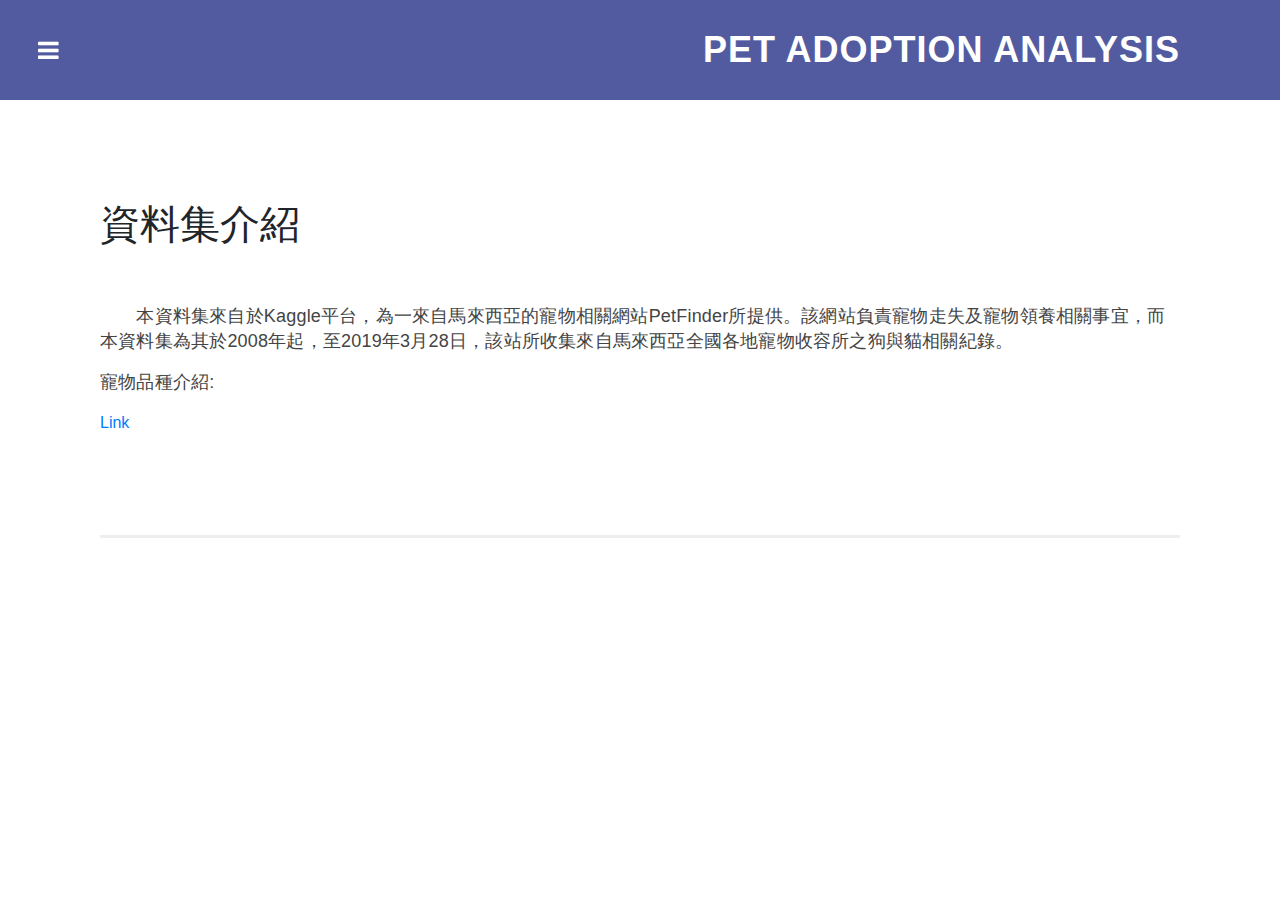
==== visual_page/index2.html @ 9de92f59 "Add files via upload" ====
<!DOCTYPE html>
<html lang="en">

  <head>

    <meta charset="utf-8">
    <meta name="viewport" content="width=device-width, initial-scale=1, shrink-to-fit=no">
    <meta name="description" content="">
    <meta name="author" content="">
    <link href="https://fonts.googleapis.com/css?family=Roboto:100,300,400,500,700" rel="stylesheet">

    <title>Pet Adoption Analysis</title>

    <!-- Bootstrap core CSS -->
    <link href="vendor/bootstrap/css/bootstrap.min.css" rel="stylesheet">

<!--
Ramayana CSS Template
https://templatemo.com/tm-529-ramayana
-->

    <!-- Additional CSS Files -->
    <link rel="stylesheet" href="assets/css/fontawesome.css">
    <link rel="stylesheet" href="assets/css/templatemo-style.css">
    <link rel="stylesheet" href="assets/css/owl.css">

  </head>

<body class="is-preload">

    <!-- Wrapper -->
    <div id="wrapper">

      <!-- Main -->
        <div id="main">
          <div class="inner">

            <!-- Header -->
            <header id="header">
              <div class="logo">
                <a href="index.html">Pet Adoption Analysis</a>
              </div>
            </header>

            <!-- Right Image -->
            <section class="top-image">
              <h1>資料集介紹</h1>
              <br><br>
              <p>&emsp;&emsp;本資料集來自於Kaggle平台，為一來自馬來西亞的寵物相關網站PetFinder所提供。該網站負責寵物走失及寵物領養相關事宜，而本資料集為其於2008年起，至2019年3月28日，該站所收集來自馬來西亞全國各地寵物收容所之狗與貓相關紀錄。<p>
              <p>寵物品種介紹:</p>
              <a href="https://docs.google.com/spreadsheets/d/11t5QwK6LtjKTc1m5qfWFyY56KQp7-tIsOYY-1ziPknU/edit#gid=549237837">Link</a>
              
          </div>
        </div>

      <!-- Sidebar -->
        <div id="sidebar">

          <div class="inner">

            <!-- Search Box -->
            <section id="search" class="alt">
              <form method="get" action="#">
                <input type="text" name="search" id="search" placeholder="Search..." />
              </form>
            </section>
              
            <!-- Menu -->
            <nav id="menu">
              <ul>
                <li><a href="index.html">Homepage</a></li>
                <li><a href="simple_page.html">Infographic</a></li>
                <li><a href="index2.html">Data infomation</a></li>
                <!--<li>
                  <span class="opener">Dropdown One</span>
                  <ul>
                    <li><a href="#">First Sub Menu</a></li>
                    <li><a href="#">Second Sub Menu</a></li>
                    <li><a href="#">Third Sub Menu</a></li>
                  </ul>
                </li>
                <li>
                  <span class="opener">Dropdown Two</span>
                  <ul>
                    <li><a href="#">Sub Menu #1</a></li>
                    <li><a href="#">Sub Menu #2</a></li>
                    <li><a href="#">Sub Menu #3</a></li>
                  </ul>
                </li>-->
                <li><a href="https://www.kaggle.com/c/petfinder-adoption-prediction/data">Dataset Link</a></li>
                <p style="color: white ;font-size:15px">資料來源: Kaggle
                  <br>時間區間: 2008~2019
                  <br>資料筆數: 14993筆
                  <br>位置: 馬來西亞各區
                </p>
              </ul>
            </nav>

            <!-- Footer -->
            <footer id="footer">
              <p class="copyright">Copyright &copy; 2021
                <br>巨量資料管理學系
                <br>Made by: 賴祐全、劉濬綸、孫佑鈞
                <br>課程名稱: 109視覺化課程
                <br>指導教授: 黃福銘老師

            </footer>

          </div>
        </div>

    </div>

  <!-- Scripts -->
  <!-- Bootstrap core JavaScript -->
    <script src="vendor/jquery/jquery.min.js"></script>
    <script src="vendor/bootstrap/js/bootstrap.bundle.min.js"></script>

    <script src="assets/js/browser.min.js"></script>
    <script src="assets/js/breakpoints.min.js"></script>
    <script src="assets/js/transition.js"></script>
    <script src="assets/js/owl-carousel.js"></script>
    <script src="assets/js/custom.js"></script>
</body>


  </body>

</html>
---- visual_page/assets/css/templatemo-style.css ----
/*

Ramayana CSS Template

https://templatemo.com/tm-529-ramayana

*/


@import url(fontawesome.css);
@import url("https://fonts.googleapis.com/css?family=Roboto+Slab:400,700");

body {
	font-family: '微軟正黑體', sans-serif;
}

/* Basic */

input, select, textarea {
	outline: none;
}

a:hover {
	color: #FC3;
	text-decoration: none;
}

p {
	font-size: 18px;
	line-height: 25px;
	color: #444444;
	letter-spacing: 0.2px;
}

h4 {
	font-size: 19px;
	font-weight: 700;
	color: #31323a;
	letter-spacing: 0.25px;
}

img {
	width: 100%;
	overflow: hidden;
}

.primary-button a,
button {
	font-size: 14px;
	font-weight: 700;
	text-transform: uppercase;
    background-color: transparent;
	display: inline-block;
	padding: 8px 20px;
	color: #535ba0;
	border: 2px solid #535ba0;
	transition: all 0.5s;
}
.primary-button a:hover,
button:hover {
	color: #fff;
	background-color: rgba(83,91,160,1);
}

section#search {
	border-bottom: none;
	padding-bottom: 0px;
}

section {
	border-bottom: 3px solid #eee;
	padding-bottom: 100px;
}

/* Wrapper */

#wrapper {
    display: -moz-flex;
    display: -webkit-flex;
    display: -ms-flex;
    display: flex;
    -moz-flex-direction: row-reverse;
    -webkit-flex-direction: row-reverse;
    -ms-flex-direction: row-reverse;
    flex-direction: row-reverse;
    min-height: 100vh;
}


/* Main */

#main {
    -moz-flex-grow: 1;
    -webkit-flex-grow: 1;
    -ms-flex-grow: 1;
    flex-grow: 1;
    -moz-flex-shrink: 1;
    -webkit-flex-shrink: 1;
    -ms-flex-shrink: 1;
    flex-shrink: 1;
    width: 100%;
}

#main > .inner {
    padding: 100px;
}

/* Banner */
.main-banner .container-fluid {
	padding-left: 0px;
	padding-right: 0px;
}
.main-banner .banner-content {
	background-image: url(../images/main-banner.jpg);
	background-size: cover;
	background-repeat: no-repeat;
}

.main-banner .banner-content .banner-caption {
    max-width: 450px;
	background-color: rgba(250,250,250,0.95);
	margin: 50px;
	padding: 50px;
}

.main-banner .banner-content .banner-caption h4 {
	font-size: 38px;
	font-weight: 700;
	color: #31323a;
	letter-spacing: 0.25px;
	margin: 0px;
}

.main-banner .banner-content .banner-caption em {
	font-style: normal;
	color: #535ba0;
}

.main-banner .banner-content .banner-caption span {
	font-size: 15px;
	color: #aaaaaa;
	letter-spacing: 0.5px;
	display: inline-block;
	margin-top: 20px;
	margin-bottom: 20px;
}

.main-banner .banner-content .banner-caption p {
	margin-bottom: 30px;
}


/* Services */

.services {
	margin-top: 30px;
}

.services .container-fluid {
	padding-left: 13px;
	padding-right: 13px;
}

.services .col-md-4 {
	padding-left: 2px;
	padding-right: 2px;
}

.services .service-item {
	margin-bottom: 3px;
	background-color: #eaebef;
	padding: 50px;
	text-align: center;
	transition: all 0.5s;
}

.services .service-item .icon {
	width: 50px;
	height: 50px;
	display: inline-block;
	margin-bottom: 30px;
	background-size: cover;
	background-repeat: no-repeat;
	transition: all 0.5s;
}

.services .first-item .icon {
	background-image: url(../images/icon_01.png);
}
.services .first-item:hover .icon {
	background-image: url(../images/icon_hover_01.png);
}

.services .second-item .icon {
	background-image: url(../images/icon_02.png);
}
.services .second-item:hover .icon {
	background-image: url(../images/icon_hover_02.png);
}

.services .third-item .icon {
	background-image: url(../images/icon_03.png);
}
.services .third-item:hover .icon {
	background-image: url(../images/icon_hover_03.png);
}

.services .fourth-item .icon {
	background-image: url(../images/icon_04.png);
}
.services .fourth-item:hover .icon {
	background-image: url(../images/icon_hover_04.png);
}

.services .fivth-item .icon {
	background-image: url(../images/icon_05.png);
}
.services .fivth-item:hover .icon {
	background-image: url(../images/icon_hover_05.png);
}

.services .sixth-item .icon {
	background-image: url(../images/icon_06.png);
}
.services .sixth-item:hover .icon {
	background-image: url(../images/icon_hover_06.png);
}

.services .service-item:hover {
	background-color: #535ba0;
}
.services .service-item:hover h4,
.services .service-item:hover p {
	color: #fff;
}

.services .service-item h4 {
	margin-bottom: 20px;
	transition: all 0.5s;
}

.services .service-item  p {
	margin-bottom: 0px;
	transition: all 0.5s;
}

/* Top Image */
.frame {  
    height: 2000px; /*can be anything*/
    width: 950px; /*can be anything*/
    position: relative;
}
img {  
    max-height: 100%;  
    max-width: 100%; 
    width: auto;
    height: auto;
    position: absolute;  
    top: 0;  
    bottom: 0;  
    left: 0;  
    right: 0;  
    margin: auto;
}
.top-image {
	margin-top: 30px;
}

.top-image .container-fluid {
	padding-left: 0px;
	padding-right: 0px;
}

.top-image h4 {
	margin: 30px 0px 20px 0px;
}

.top-image .primary-button {
	margin-top: 30px;
}

/* Left Image */
.left-image {
	margin-top: 30px;
}

.left-image .container-fluid {
	padding-left: 0px;
	padding-right: 0px;
}

.left-image .right-content {
	margin-left: 15px;
}

.left-image h4 {
	margin: 0px 0px 20px 0px;
}

.left-image .primary-button {
	margin-top: 30px;
}

/* Right Image */
section.right-image {
	border-bottom: none;
	padding-bottom: 0px;
}

.right-image {
	margin-top: 30px;
}

.right-image .container-fluid {
	padding-left: 0px;
	padding-right: 0px;
}

.right-image .left-content {
	margin-right: 15px;
}

.right-image h4 {
	margin: 0px 0px 20px 0px;
}

.right-image .primary-button {
	margin-top: 30px;
}

/* Simple Post */
.simple-post {
    margin-top: 80px;
}

.simple-post .container-fluid {
    padding-left: 0px;
    padding-right: 0px;
}

.simple-post p {
    margin-top: 30px;
    margin-bottom: 0px;
}

/* Contact Form */

section.contact-form {
    padding-bottom: 0px;
    border-bottom: none;
}

.contact-form {
    margin-top: 100px;
}

.contact-form .container-fluid {
    padding-left: 0px;
    padding-right: 0px;
}

.contact-form input {
    font-size: 14px;
    color: #7a7a7a;
    width: 100%;
    height: 50px;
    border-radius: 0px;
    border: 2px solid #eee;
    outline: none;
    padding-left: 20px;
    line-height: 50px;
    margin-bottom: 40px;
}

.contact-form input:focus {
    outline: none;
    box-shadow: none;
    border-color: #535ba0;
}

.contact-form textarea {
    font-size: 14px;
    color: #7a7a7a;
    width: 100%;
    max-width: 100%;
    height: 160px;
    max-height: 220px;
    border-radius: 0px;
    border: 2px solid #eee;
    outline: none;
    padding-left: 20px;
    line-height: 50px;
    margin-bottom: 40px;
}

.contact-form textarea:focus {
    outline: none;
    box-shadow: none;
    border-color: #535ba0;
}

.contact-form button {
    font-size: 14px;
    font-weight: 700;
    text-transform: uppercase;
    display: inline-block;
    padding: 8px 20px;
    color: #535ba0;
    background-color: transparent;
    border: 2px solid #535ba0;
    transition: all 0.5s;
    cursor: pointer;
}

.contact-form button:hover {
    color: #fff;
    background-color: rgba(83,91,160,1);
}


/* Tables */

section.tables {
    margin-top: 80px;
    border-top: 3px solid #eee!important;
    padding-top: 100px;
}

section.tables .container-fluid {
    padding-left: 0px;
    padding-right: 0px;
}

.default-table {
    -webkit-overflow-scrolling: touch;
    overflow-x: auto;
    background-color: #f7f7f7;
    padding: 50px;
}

.alternate-table {
    margin-top: 50px;
    -webkit-overflow-scrolling: touch;
    overflow-x: auto;
    background-color: #f7f7f7;
    padding: 50px;
}

.alternate-table table td {
    border-right: 2px solid #f7f7f7;
}

.alternate-table table td:last-child {
    border-right: none;
}


table {
    width: 100%;
}

table tbody tr {
    border-left: 0;
    border-right: 0;
    border-bottom: 10px solid #f7f7f7;
}

table td {
    padding: 20px;
}

table th {
    padding: 0px 20px 20px 20px;
    font-size: 17px;
    font-weight: 700;
    letter-spacing: 0.5px;
    text-align: left;
    text-transform: capitalize;
}

    @media screen and (max-width: 980px) {

        table th {
            font-size: 15px;
        }

    }

table.alt {
    border-collapse: separate;
}

table.alt tbody tr td {
    border: solid 1px;
    border-left-width: 0;
    border-top-width: 0;
}

    table.alt tbody tr td:first-child {
        border-left-width: 1px;
    }

table.alt tbody tr:first-child td {
    border-top-width: 1px;
}

table.alt thead {
    border-bottom: 0;
}

table.alt tfoot {
    border-top: 0;
}

table tbody tr {
    background-color: #e7e7e7;
}

    table tbody tr:nth-child(2n + 1) {
        background-color: #fff;
    }

table th {
    color: #4a4a4a;
}

ul.table-pagination {
    padding: 0;
    margin-top: 30px;
    list-style: none;
    text-align: center;
}

ul.table-pagination li {
    display: inline-block;
}

ul.table-pagination li:first-child {
    float: left;
}

ul.table-pagination li:last-child {
    float: right;
}

ul.table-pagination li a {
    display: inline-block;
    height: 40px;
    background-color: #e7e7e7;
    text-align: center;
    line-height: 40px;
    padding: 0px 15px;
    min-width: 40px;
    color: #4a4a4a;
    text-transform: uppercase;
    font-size: 13px;
    transition: all 0.5s;
}

ul.table-pagination li a:hover,
ul.table-pagination li.active a {
    background-color: #535ba0;
    color: #fff;
}


/* Forms */

section.forms {
    margin-top: 90px;
}

section.forms .container-fluid {
    padding-left: 0px;
    padding-right: 0px;
}

.forms input,
.forms select {
    font-size: 14px;
    color: #7a7a7a;
    width: 100%;
    height: 50px;
    border-radius: 0px;
    border: 2px solid #eee;
    outline: none;
    padding-left: 20px;
    line-height: 50px;
    margin-bottom: 40px;
}

.forms textarea {
    font-size: 14px;
    color: #7a7a7a;
    width: 100%;
    height: 160px;
    max-height: 220px;
    border-radius: 0px;
    border: 2px solid #eee;
    outline: none;
    padding-left: 20px;
    line-height: 50px;
    margin-bottom: 40px;
}

.forms input:focus,
.forms select:focus,
.forms textarea:focus {
    outline: none;
    box-shadow: none;
    border-color: #535ba0;
}

.forms .radio-item,
.forms .circle-item {
    margin-bottom: 30px;
}

input[type="checkbox"],
input[type="radio"] {
    -moz-appearance: none;
    -webkit-appearance: none;
    -ms-appearance: none;
    appearance: none;
    display: block;
    float: left;
    margin-right: -2rem;
    opacity: 0;
    width: 1rem;
    z-index: -1;
}

input[type="checkbox"] + label,
input[type="radio"] + label {
    text-decoration: none;
    cursor: pointer;
    display: inline-block;
    font-size: 14px;
    letter-spacing: 0;
    text-transform: none;
    font-weight: 300;
    background-color: #eee;
    padding: 20px;
    padding-right: 1rem;
    position: relative;
    min-width: 180px;
    width: 100%;
    display: inline-block;
    line-height: 22px;
}

input[type="checkbox"] + label:before,
input[type="radio"] + label:before {
    -moz-osx-font-smoothing: grayscale;
    -webkit-font-smoothing: antialiased;
    font-family: FontAwesome;
    font-style: normal;
    font-weight: normal;
    text-transform: none !important;
}

input[type="checkbox"] + label:before,
input[type="radio"] + label:before {
    border-radius: 0px;
    background-color: #fff;
    content: '';
    display: inline-block;
    line-height: 30px;
    position: absolute;
    text-align: center;
    width: 30px;
    height: 30px;
    top: 50%;
    transform: translateY(-50%);
    right: 10px;
}

.circle-item input[type="checkbox"] + label:before,
.circle-item input[type="radio"] + label:before {
    border-radius: 50%;
}

input[type="checkbox"]:checked + label:before,
input[type="radio"]:checked + label:before {
    content: '\f00c';
    background-color: #535ba0;
    color: #fff;
}

input[type="checkbox"] + label:before {
    border-radius: 0;
}

input[type="radio"] + label:before {
    border-radius: 0px;
}


/* Buttons */
section.buttons {
    margin-top: 90px;
    border-bottom: none;
    padding-bottom: 0px;
}

section.buttons .container-fluid {
    padding-left: 0px;
    padding-right: 0px;
}

.filled-rectangle-button {
    margin-bottom: 30px;
}
.filled-rectangle-button a {
    font-size: 14px;
    font-weight: 700;
    text-transform: uppercase;
    display: inline-block;
    padding: 8px;
    width: 100%;
    text-align: center;
    letter-spacing: 0.5px;
    color: #fff;
    border: 2px solid #535ba0;
    transition: all 0.5s;
    background-color: rgba(83,91,160,1);
}
.filled-rectangle-button a:hover {
    color: #535ba0;
    background-color: rgba(83,91,160,0.25);
}

.border-rectangle-button {
    margin-bottom: 30px;
}
.border-rectangle-button a {
    font-size: 14px;
    font-weight: 700;
    text-transform: uppercase;
    display: inline-block;
    padding: 8px;
    width: 100%;
    text-align: center;
    letter-spacing: 0.5px;
    color: #535ba0;
    border: 2px solid #535ba0;
    transition: all 0.5s;
    background-color: rgba(83,91,160,0.0);
}
.border-rectangle-button a:hover {
    color: #fff;
    background-color: rgba(83,91,160,1);
}

.filled-radius-button {
    margin-bottom: 30px;
}
.filled-radius-button a {
    font-size: 14px;
    font-weight: 700;
    text-transform: uppercase;
    display: inline-block;
    padding: 8px;
    width: 100%;
    text-align: center;
    letter-spacing: 0.5px;
    color: #fff;
    border: 2px solid #535ba0;
    transition: all 0.5s;
    background-color: rgba(83,91,160,1);
    border-radius: 5px;
}
.filled-radius-button a:hover {
    color: #fff;
    background-color: rgba(83,91,160,0.25);
}

.border-radius-button {
    margin-bottom: 30px;
}
.border-radius-button a {
    font-size: 14px;
    font-weight: 700;
    text-transform: uppercase;
    display: inline-block;
    padding: 8px;
    width: 100%;
    text-align: center;
    letter-spacing: 0.5px;
    color: #535ba0;
    border: 2px solid #535ba0;
    transition: all 0.5s;
    background-color: rgba(83,91,160,0.0);
    border-radius: 5px;
}
.border-radius-button a:hover {
    color: #fff;
    background-color: rgba(83,91,160,1);
}

.filled-rounded-button {
    margin-bottom: 30px;
}
.filled-rounded-button a {
    font-size: 14px;
    font-weight: 700;
    text-transform: uppercase;
    display: inline-block;
    padding: 8px;
    width: 100%;
    text-align: center;
    letter-spacing: 0.5px;
    color: #fff;
    border: 2px solid #535ba0;
    transition: all 0.5s;
    background-color: rgba(83,91,160,1);
    border-radius: 20px;
}
.filled-rounded-button a:hover {
    color: #fff;
    background-color: rgba(83,91,160,0.25);
}

.border-rounded-button {
    margin-bottom: 30px;
}
.border-rounded-button a {
    font-size: 14px;
    font-weight: 700;
    text-transform: uppercase;
    display: inline-block;
    padding: 8px;
    width: 100%;
    text-align: center;
    letter-spacing: 0.5px;
    color: #535ba0;
    border: 2px solid #535ba0;
    transition: all 0.5s;
    background-color: rgba(83,91,160,0.0);
    border-radius: 20px;
}
.border-rounded-button a:hover {
    color: #fff;
    background-color: rgba(83,91,160,1);
}

.filled-icon-button {
    margin-bottom: 30px;
}
.filled-icon-button i {
    margin-right: 8px;
}
.filled-icon-button a {
    font-size: 14px;
    font-weight: 700;
    text-transform: uppercase;
    display: inline-block;
    padding: 8px;
    width: 100%;
    text-align: center;
    letter-spacing: 0.5px;
    color: #fff;
    border: 2px solid #535ba0;
    transition: all 0.5s;
    background-color: rgba(83,91,160,1);
    border-radius: 20px;
}
.filled-icon-button a:hover {
    color: #fff;
    background-color: rgba(83,91,160,0.25);
}

.border-icon-button {
    margin-bottom: 30px;
}
.border-icon-button i {
    margin-right: 8px;
}
.border-icon-button a {
    font-size: 14px;
    font-weight: 700;
    text-transform: uppercase;
    display: inline-block;
    padding: 8px;
    width: 100%;
    text-align: center;
    letter-spacing: 0.5px;
    color: #535ba0;
    border: 2px solid #535ba0;
    transition: all 0.5s;
    background-color: rgba(83,91,160,0.0);
    border-radius: 20px;
}
.border-icon-button a:hover {
    color: #fff;
    background-color: rgba(83,91,160,1);
}

/* Page Heading */

.page-heading .container-fluid {
    padding-left: 0px;
    padding-right: 0px;
}

.page-heading h1 {
    margin-top: 0px;
    font-size: 38px;
    font-weight: 700;
    margin-bottom: 20px;
}

.page-heading p {
    font-size: 15px;
    color: #4a4a4a;
}

/* Section Heading */

.section-heading .container-fluid {
    padding-left: 0px;
    padding-right: 0px;
}

.section-heading h2 {
    margin-top: 0px;
    font-size: 24px;
    font-weight: 700;
    margin-bottom: 50px;
}

/* Sidebar */

#sidebar {
    -moz-flex-grow: 0;
    -webkit-flex-grow: 0;
    -ms-flex-grow: 0;
    flex-grow: 0;
    -moz-flex-shrink: 0;
    -webkit-flex-shrink: 0;
    -ms-flex-shrink: 0;
    flex-shrink: 0;
    -moz-transition: margin-left 0.5s ease, box-shadow 0.5s ease;
    -webkit-transition: margin-left 0.5s ease, box-shadow 0.5s ease;
    -ms-transition: margin-left 0.5s ease, box-shadow 0.5s ease;
    transition: margin-left 0.5s ease, box-shadow 0.5s ease;
    background-color: #24252d;
    position: relative;
    width: 420px;
}

#sidebar > .inner {
    position: relative;
    width: 420px;
    padding: 0px 50px;
}

#sidebar > .inner > #search  {
    background-color: #2d2e39;
    height: 100px;
    width: 420px;
    display: inline-block;
    margin-left: -50px;
}
#sidebar > .inner > #search input {
	width: 100%;
	height: 100px;
	background-color: transparent;
	border: none;
	padding: 0px 50px;
	color: #fff;
}

#search form:before {
	font-family: 'FontAwesome';
    -moz-transform: scaleX(-1);
    -webkit-transform: scaleX(-1);
    -ms-transform: scaleX(-1);
    transform: scaleX(-1);
    color: #fff;
    content: '\f002';
    cursor: default;
    display: block;
    position: absolute;
    right: 50px;
    text-align: center;
    top: 35px;
    font-size: 18px;
}

#sidebar .toggle {
    text-decoration: none;
    -moz-transition: left 0.5s ease;
    -webkit-transition: left 0.5s ease;
    -ms-transition: left 0.5s ease;
    transition: left 0.5s ease;
    -webkit-tap-highlight-color: rgba(255, 255, 255, 0);
    border: 0;
    display: block;
    color: #fff;
    height: 100px;
    left: 420px;
    line-height: 100px;
    outline: 0;
    overflow: hidden;
    position: absolute;
    text-align: center;
    text-indent: 100px;
    top: 0;
    width: 100px;
    z-index: 10000;
}

#sidebar .toggle:before {
    -moz-osx-font-smoothing: grayscale;
    -webkit-font-smoothing: antialiased;
    font-family: FontAwesome;
    font-style: normal;
    font-weight: normal;
    text-transform: none !important;
}

#sidebar .toggle:before {
    content: '\f0c9';
    font-size: 2rem;
    height: inherit;
    left: 0;
    line-height: inherit;
    position: absolute;
    text-indent: 0;
    top: 0;
    width: inherit;
}

#sidebar.inactive {
    margin-left: -420px;
}

@media screen and (max-width: 1680px) {
    #sidebar {
        width: 380px;
    }
    #sidebar > .inner {
        padding: 0px 30px;
        width: 380px;
    }
    #sidebar .toggle {
        height: 100px;
        left: 380px;
        line-height: 100px;
    }
    #sidebar .toggle:before {
        font-size: 24px;
    }
    #sidebar.inactive {
        margin-left: -380px;
    }
    #sidebar > .inner > #search  {
	    width: 380px;
	    margin-left: -30px;
	}
	#menu {
		margin-top: 30px;
	}
	.featured-posts {
		margin-left: -30px!important;
		margin-right: -30px!important;
		padding: 30px!important;
	}
}

@media screen and (max-width: 1280px) {
    #sidebar {
        box-shadow: 0 0 5em 0 rgba(0, 0, 0, 0.175);
        height: 100%;
        left: 0;
        position: fixed;
        top: 0;
        z-index: 10000;
    }
    #sidebar.inactive {
        box-shadow: none;
    }
    #sidebar > .inner {
        -webkit-overflow-scrolling: touch;
        height: 100%;
        left: 0;
        overflow-x: hidden;
        overflow-y: auto;
        position: absolute;
        top: 0;
    }
    #sidebar > .inner:after {
        content: '';
        display: block;
        height: 4em;
        width: 100%;
    }
    #sidebar .toggle {
        width: 6em;
    }
    #sidebar .toggle:before {
        font-size: 1.5rem;
        color: #fff;
        background-color: rgba(83,91,160,0.75);
    }
    body.is-preload #sidebar {
        display: none;
    }
}

@media screen and (max-width: 845px) {
    #header .logo a {
        margin-right: 30px!important;
    }
	#main > .inner {
	    padding: 15px;
	}
	#header {
	    margin: -15px!important;
	}
	section.main-banner {
		margin-top: 15px;
	}
    .page-heading h1 {
        margin-top: 80px;
    }
    #sidebar .toggle {
        text-indent: 8.25em;
        width: 7.25em;
    }
    #sidebar .toggle:before {
        color: #fff;
        margin-left: -0.0855em;
        margin-top: -0.25em;
        font-size: 20px;
        z-index: 1;
    }
    #sidebar .toggle:before {
    	background-color: transparent;
    }
    #sidebar .toggle:after {
        background: rgba(83, 91, 160, 0.90);
        border-radius: 5px;
        content: '';
        height: 60px;
        left: 15px;
        position: absolute;
        top: 15px;
        width: 80px;
    }
    .left-image .right-content {
    	margin-top: 40px;
    	margin-left: 0px;
    }
    .right-image .left-content {
    	margin-bottom: 40px;
    	margin-right: 0px;
    }
    .main-banner {
    	text-align: center;
    }
    .main-banner .banner-content .banner-caption {
    	padding: 30px;
    }
    .contact-form button {
        margin-bottom: 30px;
    }
}

/* Featured Post */

.featured-posts {
	margin-top: 50px;
	position: relative;
	background-color: #1e1f25;
	margin-left: -50px;
	margin-right: -50px;
	padding: 50px;
}

.featured-posts .heading h2 {
	font-size: 19px;
	color: #fff;
	border-bottom: 1px solid #2d2e39;
	padding-bottom: 10px;
	margin-bottom: 25px;
}

.featured-posts p {
	margin-top: 20px;
	color: #fff;
}

.owl-carousel .owl-dots {
	position: absolute;
	top: -55px;
	right: 0;
}

.owl-carousel button.owl-dot {
	width: 10px;
	height: 10px;
	background-color: #2d2e39!important;
	margin-left: 5px;
	outline: none;
}

.owl-carousel button.active {
	background-color: #535ba0!important;
}


/* Header */

#header {
    display: -moz-flex;
    display: -webkit-flex;
    display: -ms-flex;
    display: flex;
    position: relative;
    background-color: #535ba0;
    margin: -100px -100px 100px -100px;
}

#header .logo {
    text-align: right;
    display: inline-block;	
    width: 100%;
    height: 100px;
    line-height: 100px;
}
#header .logo a {
	font-size: 36px;
	text-transform: uppercase;
	letter-spacing: 1px;
	color: #fff;
	font-weight: 700;
	margin-right: 100px;
}


/* Footer */

#footer .copyright {
	text-align: center;
    color: #fff;
    font-size: 14px;
    margin-top: 50px;
}

#footer .copyright p {
	margin-bottom: 0px;
}


/* Menu */
#menu {
	margin-top: 50px;
}

#menu ul {
    -moz-user-select: none;
    -webkit-user-select: none;
    -ms-user-select: none;
    user-select: none;
    color: #3d4449;
    font-family: "Roboto Slab", serif;
    font-family: 400;
    letter-spacing: 0.075em;
    list-style: none;
    margin-bottom: 0;
    padding: 0;
    text-transform: uppercase;
}

#menu ul a,
#menu ul span {
	color: #fff;
    border-bottom: 0;
    cursor: pointer;
    display: block;
    font-size: 15px;
    font-weight: 300;
    padding: 15px 0px;
}
#menu ul li ul a,
#menu ul li ul span {
    padding: 10px 0px;
}

#menu ul a:hover,
#menu ul span:hover {
    color: #535ba0;
}

#menu ul a.opener,
#menu ul span.opener {
    -moz-transition: color 0.2s ease-in-out;
    -webkit-transition: color 0.2s ease-in-out;
    -ms-transition: color 0.2s ease-in-out;
    transition: color 0.2s ease-in-out;
    text-decoration: none;
    -webkit-tap-highlight-color: rgba(255, 255, 255, 0);
    position: relative;
}

#menu ul a.opener:before,
#menu ul span.opener:before {
    -moz-osx-font-smoothing: grayscale;
    -webkit-font-smoothing: antialiased;
    font-family: FontAwesome;
    font-style: normal;
    font-weight: normal;
    text-transform: none !important;
}

#menu ul a.opener:before,
#menu ul span.opener:before {
    -moz-transition: color 0.2s ease-in-out, -moz-transform 0.2s ease-in-out;
    -webkit-transition: color 0.2s ease-in-out, -webkit-transform 0.2s ease-in-out;
    -ms-transition: color 0.2s ease-in-out, -ms-transform 0.2s ease-in-out;
    transition: color 0.2s ease-in-out, transform 0.2s ease-in-out;
    color: #fff;
    content: '\f078';
    position: absolute;
    right: 0;
}

#menu ul a.opener:hover:before,
#menu ul span.opener:hover:before {
    color: #535ba0;
}

#menu ul a.opener.active + ul,
#menu ul span.opener.active + ul {
    display: block;
}

#menu ul a.opener.active:before,
#menu ul span.opener.active:before {
    -moz-transform: rotate(-180deg);
    -webkit-transform: rotate(-180deg);
    -ms-transform: rotate(-180deg);
    transform: rotate(-180deg);
}

#menu > ul > li {
    border-top: solid 1px #1a1b20;
    margin: 0.5em 0 0 0;
    padding: 0.5em 0 0 0;
}

#menu > ul > li > ul {
    color: #9fa3a6;
    display: none;
    margin: 0.5em 0 1.5em 0;
    padding-left: 1em;
}

#menu > ul > li > ul a,
#menu > ul > li > ul span {
    font-size: 13px;
}

#menu > ul > li > ul > li {
    margin: 0.125em 0 0 0;
    padding: 0.125em 0 0 0;
}

#menu > ul > li:first-child {
    border-top: 0;
    margin-top: 0;
    padding-top: 0;
}
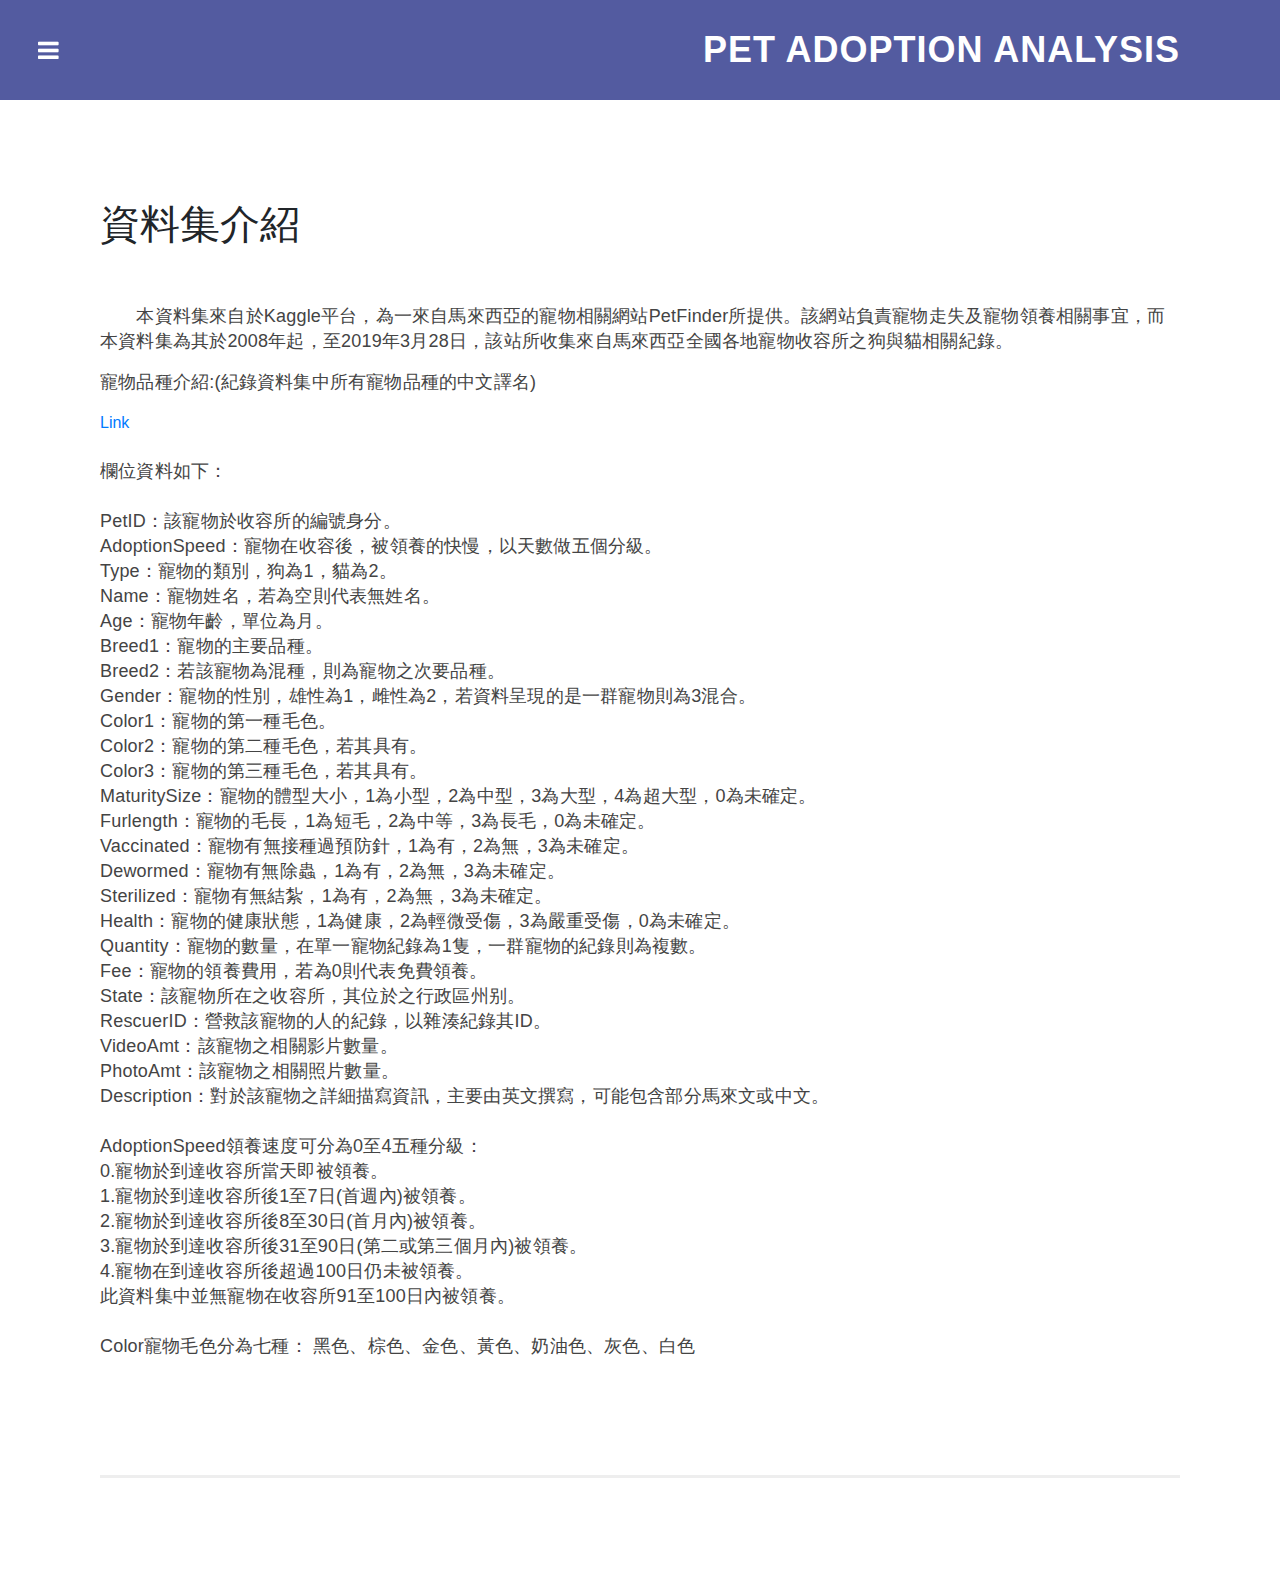
==== commit ce27ad40: "Update index2.html" ====
--- a/visual_page/index2.html
+++ b/visual_page/index2.html
@@ -47,9 +47,45 @@
               <h1>資料集介紹</h1>
               <br><br>
               <p>&emsp;&emsp;本資料集來自於Kaggle平台，為一來自馬來西亞的寵物相關網站PetFinder所提供。該網站負責寵物走失及寵物領養相關事宜，而本資料集為其於2008年起，至2019年3月28日，該站所收集來自馬來西亞全國各地寵物收容所之狗與貓相關紀錄。<p>
-              <p>寵物品種介紹:</p>
+              <p>寵物品種介紹:(紀錄資料集中所有寵物品種的中文譯名)</p>
               <a href="https://docs.google.com/spreadsheets/d/11t5QwK6LtjKTc1m5qfWFyY56KQp7-tIsOYY-1ziPknU/edit#gid=549237837">Link</a>
-              
+              <br><br>
+              <p>欄位資料如下：<br><br>
+                  PetID：該寵物於收容所的編號身分。<br>
+                  AdoptionSpeed：寵物在收容後，被領養的快慢，以天數做五個分級。<br>
+                  Type：寵物的類別，狗為1，貓為2。 <br>
+                  Name：寵物姓名，若為空則代表無姓名。<br>
+                  Age：寵物年齡，單位為月。<br>
+                  Breed1：寵物的主要品種。<br>
+                  Breed2：若該寵物為混種，則為寵物之次要品種。<br>
+                  Gender：寵物的性別，雄性為1，雌性為2，若資料呈現的是一群寵物則為3混合。<br>
+                  Color1：寵物的第一種毛色。<br>
+                  Color2：寵物的第二種毛色，若其具有。<br>
+                  Color3：寵物的第三種毛色，若其具有。<br>
+                  MaturitySize：寵物的體型大小，1為小型，2為中型，3為大型，4為超大型，0為未確定。<br>
+                  Furlength：寵物的毛長，1為短毛，2為中等，3為長毛，0為未確定。<br>
+                  Vaccinated：寵物有無接種過預防針，1為有，2為無，3為未確定。<br>
+                  Dewormed：寵物有無除蟲，1為有，2為無，3為未確定。<br>
+                  Sterilized：寵物有無結紮，1為有，2為無，3為未確定。<br>
+                  Health：寵物的健康狀態，1為健康，2為輕微受傷，3為嚴重受傷，0為未確定。<br>
+                  Quantity：寵物的數量，在單一寵物紀錄為1隻，一群寵物的紀錄則為複數。<br>
+                  Fee：寵物的領養費用，若為0則代表免費領養。<br>
+                  State：該寵物所在之收容所，其位於之行政區州别。<br>
+                  RescuerID：營救該寵物的人的紀錄，以雜湊紀錄其ID。<br>
+                  VideoAmt：該寵物之相關影片數量。<br>
+                  PhotoAmt：該寵物之相關照片數量。<br>
+                  Description：對於該寵物之詳細描寫資訊，主要由英文撰寫，可能包含部分馬來文或中文。<br>
+                  <br>
+                  AdoptionSpeed領養速度可分為0至4五種分級：<br>
+                    0.寵物於到達收容所當天即被領養。<br>
+                    1.寵物於到達收容所後1至7日(首週內)被領養。<br>
+                    2.寵物於到達收容所後8至30日(首月內)被領養。<br>
+                    3.寵物於到達收容所後31至90日(第二或第三個月內)被領養。<br>
+                    4.寵物在到達收容所後超過100日仍未被領養。<br>
+                    此資料集中並無寵物在收容所91至100日內被領養。<br>
+                    <br>
+                    Color寵物毛色分為七種：
+                    黑色、棕色、金色、黃色、奶油色、灰色、白色<p>
           </div>
         </div>
 
